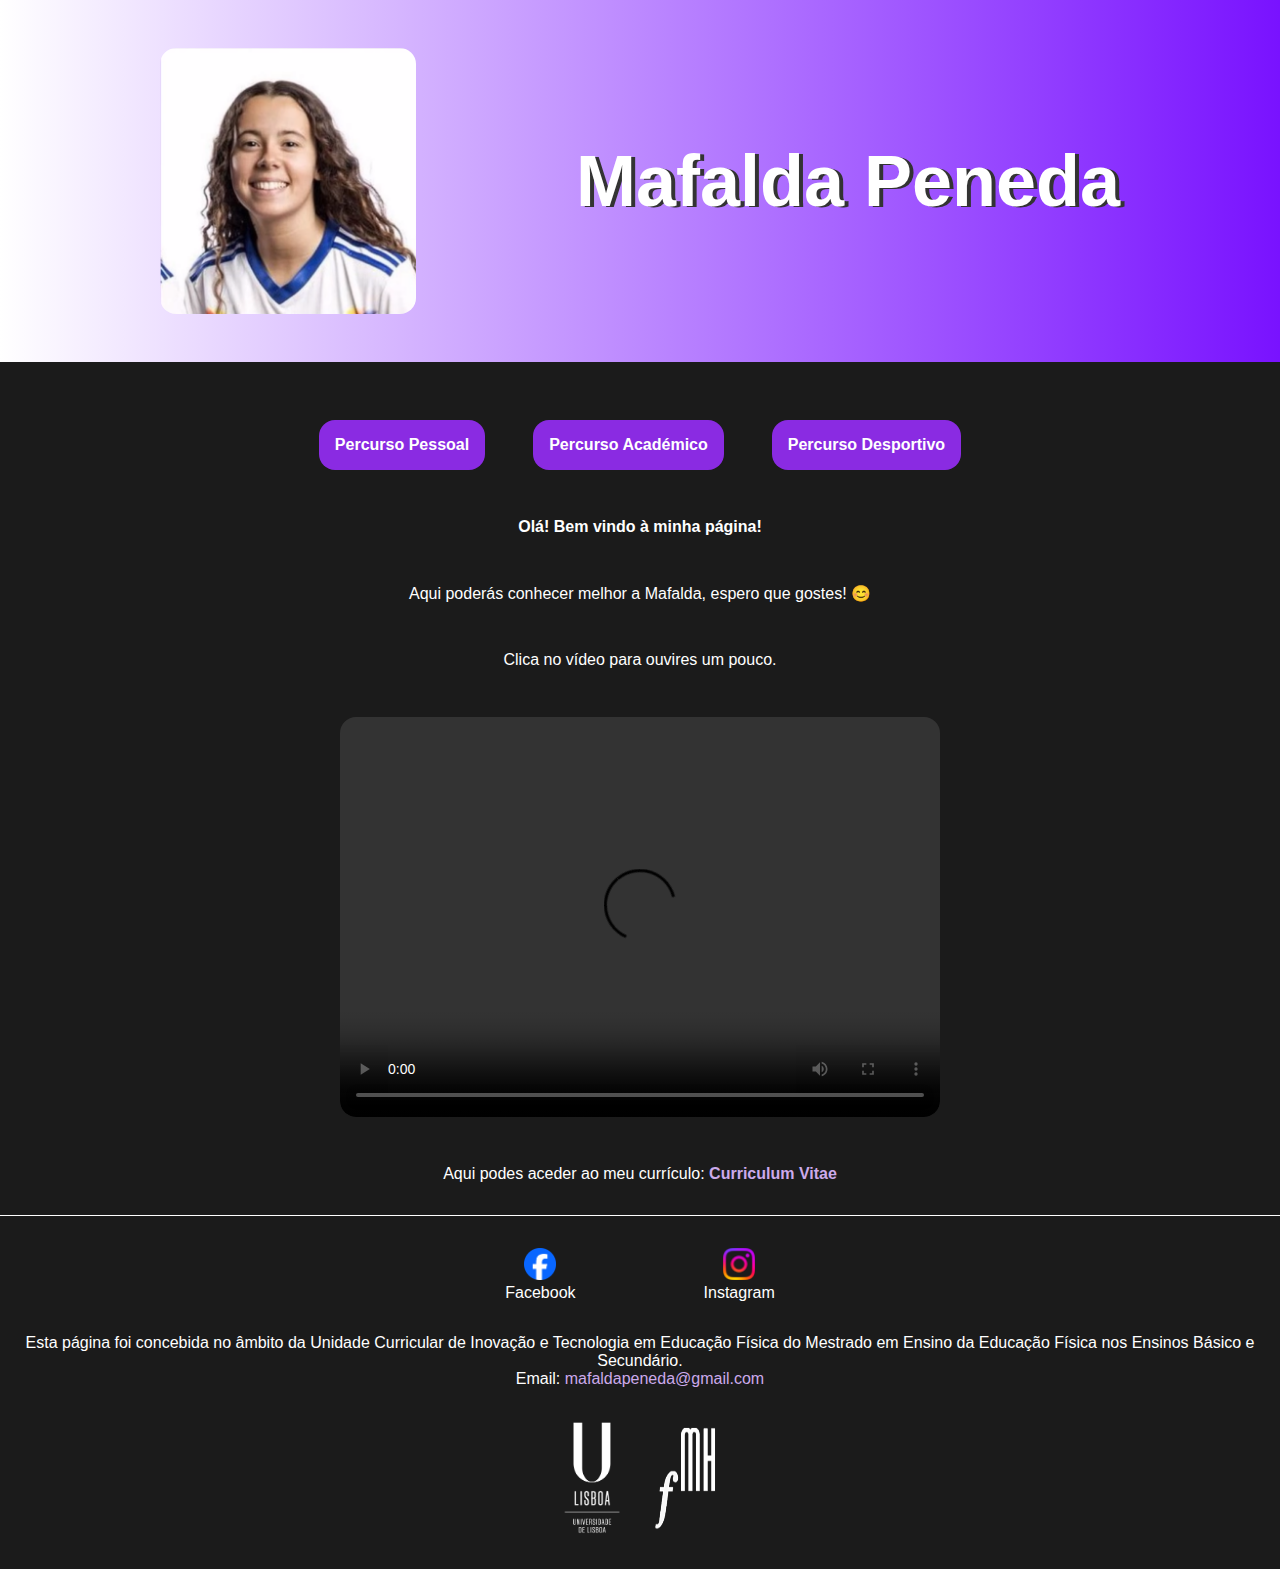
==== index.html @ f4f13cea "first commit" ====
<!DOCTYPE html>
<html lang="en">
    <head>
        <meta charset="UTF-8">
        <meta name="viewport" content="width=device-width, initial-scale=1.0">
        <title>Mafalda Peneda</title>
        <link rel="stylesheet" href="style.css">
    </head>
    <body id="home">
        <header>
            <img src="assets/hero.png" alt="Hero image" id="hero-image">
            <h1>Mafalda Peneda</h1>
        </header>

        <main class="content-grid">
            <nav id="home-links">
                <a href="personal.html" class="home-link">Percurso Pessoal</a>
                <a href="academic.html" class="home-link">Percurso Académico</a>
                <a href="sports.html" class="home-link">Percurso Desportivo</a>
            </nav>
            <p><b>Olá! Bem vindo à minha página!</b></p>
            <p>Aqui poderás conhecer melhor a Mafalda, espero que gostes! 😊</p>
            <br>
            <p>Clica no vídeo para ouvires um pouco.</p>
            <video src="assets/Videos/Apresentação Mafalda.mp4" width="600" height="400" controls>O seu browser não suporta a tag html para vídeo.</video>
            <p>Aqui podes aceder ao meu currículo: <a href="assets/CV MAFALDA.pdf" target="_blank" class="highlight"><b>Curriculum Vitae</b></a></p>
        </main>

        <footer>
            <div id="socials">
                <a href="https://www.facebook.com/mafalda.peneda.7">
                    <figure>
                        <img src="assets/Socials/fb.png" alt="Icon facebook" width="32" height="32">
                        <figcaption>Facebook</figcaption>
                    </figure>
                </a>
                <a href="https://www.instagram.com/mafaldapeneda10/">
                    <figure>
                        <img src="assets/Socials/insta.png" alt="Icon instagram" width="32" height="32">
                        <figcaption>Instagram</figcaption>
                    </figure>
                </a>
            </div>
            <div>
                <p>Esta página foi concebida no âmbito da Unidade Curricular de Inovação e Tecnologia em Educação Física do Mestrado em Ensino da Educação Física nos Ensinos Básico e Secundário.</p>
                <p>Email: <a href="mailto:mafaldapeneda@gmail.com" class="highlight">mafaldapeneda@gmail.com</a></p>
            </div>
            <div id="unis">
                <img src="assets/1200px-ULisboa_logo.svg.png" alt="UL logo" width="58">
                <img src="assets/FMH.png" alt="FMH logo" width="64">
            </div>
        </footer>
    </body>
</html>
---- style.css ----
html {
    font-family: 'Segoe UI', Tahoma, Geneva, Verdana, sans-serif;
}

* {
    margin: 0;
    padding: 0;
}

a {
    text-decoration: none;
    color: inherit;
}

a:hover {
    text-decoration: underline;
}

li {
    list-style: none;
}

#home {
    background-color: rgb(27, 27, 27);
    color: white;
}

header {
    background: linear-gradient(to left, #7912ff, white);
    max-width: 100dvw;
    padding: 3em 0;
    display: flex;
    flex-wrap: wrap;
    align-items: center;
    justify-content: center;
    text-align: center;
    column-gap: 10em;
    row-gap: 3em;
    color: white;
}

#hero-image {
    min-width: 200px;
    max-width: min(20dvw, 350px);
    border-radius: 1em;
}

header h1 {
    font-size: 72px;
    text-shadow: rgb(51, 51, 51) 4px 1px;
    font-family: 'Gill Sans', 'Gill Sans MT', Calibri, 'Trebuchet MS', sans-serif;
}

.content-grid {
    --padding-inline: 2rem;
    --content-max-width: 900px;
    --breakout-max-width: 1300px;

    --content-size : calc(100% - (var(--padding-inline) * 2));
    --breakout-size: calc((var(--breakout-max-width) - var(--content-max-width)) / 2);

    margin: min(10px, 1dvw) min(10px, 1dvw);
    padding-top: 3em;
    row-gap: 3em;
    display: grid;
    place-items: center;
    grid-template-columns:
        [full-width-start] minmax(var(--padding-inline), 1fr)
        [breakout-start] minmax(0, var(--breakout-size))
        [content-start] min(var(--content-size), var(--content-max-width)) [content-end]
        minmax(0, var(--breakout-size)) [breakout-end]
        minmax(var(--padding-inline), 1fr) [full-width-end];
}

.content-grid > :not(.breakout, .full-width),
.full-width > :not(.breakout, .full-width) {
  grid-column: content;
}

.content-grid > .breakout {
  grid-column: breakout;
}

.content-grid > .full-width {
  grid-column: full-width;

  display: grid;
  grid-template-columns: inherit;
}

#home-links {
    display: flex;
    flex-direction: row;
    flex-wrap: wrap;
    gap: 3em;
    justify-content: center;
    color: white;
}

.home-link {
    padding: 1em;
    border-radius: 1em;
    background-color: blueviolet;
    font-weight: bold;
}

video {
    border-radius: 1em;
    height: auto;
    max-width: 100dvw;
}

.personal-section {
    max-width: 50em;
}

.personal-photo {
    margin: 0 2em;
}

#personal-childhood {
    float: left;
}

#personal-sisters {
    float: right;
}

table, th, td {
    border: 1px solid black;
    border-collapse: collapse;
  }

th {
    text-wrap: wrap;
    background-color: #4c6284;
    color: white;
}

th, td {
    text-align: center;
    padding: 1em 2em;
}

footer {
    border-top: 1px solid white;
    padding: 2em 0;
    margin-top: 2em;
    text-align: center;
    display: flex;
    flex-direction: column;
    gap: 2em;
    background-color: rgb(27, 27, 27);
    color: white;
}

#socials {
    display: flex;
    flex-direction: row;
    justify-content: center;
    gap: 10%;
}

.highlight {
    color: rgb(204, 170, 235);
}

#unis {
    display: flex;
    column-gap: 2em;
    row-gap: 1em;
    flex-wrap: wrap;
    justify-content: center;
}
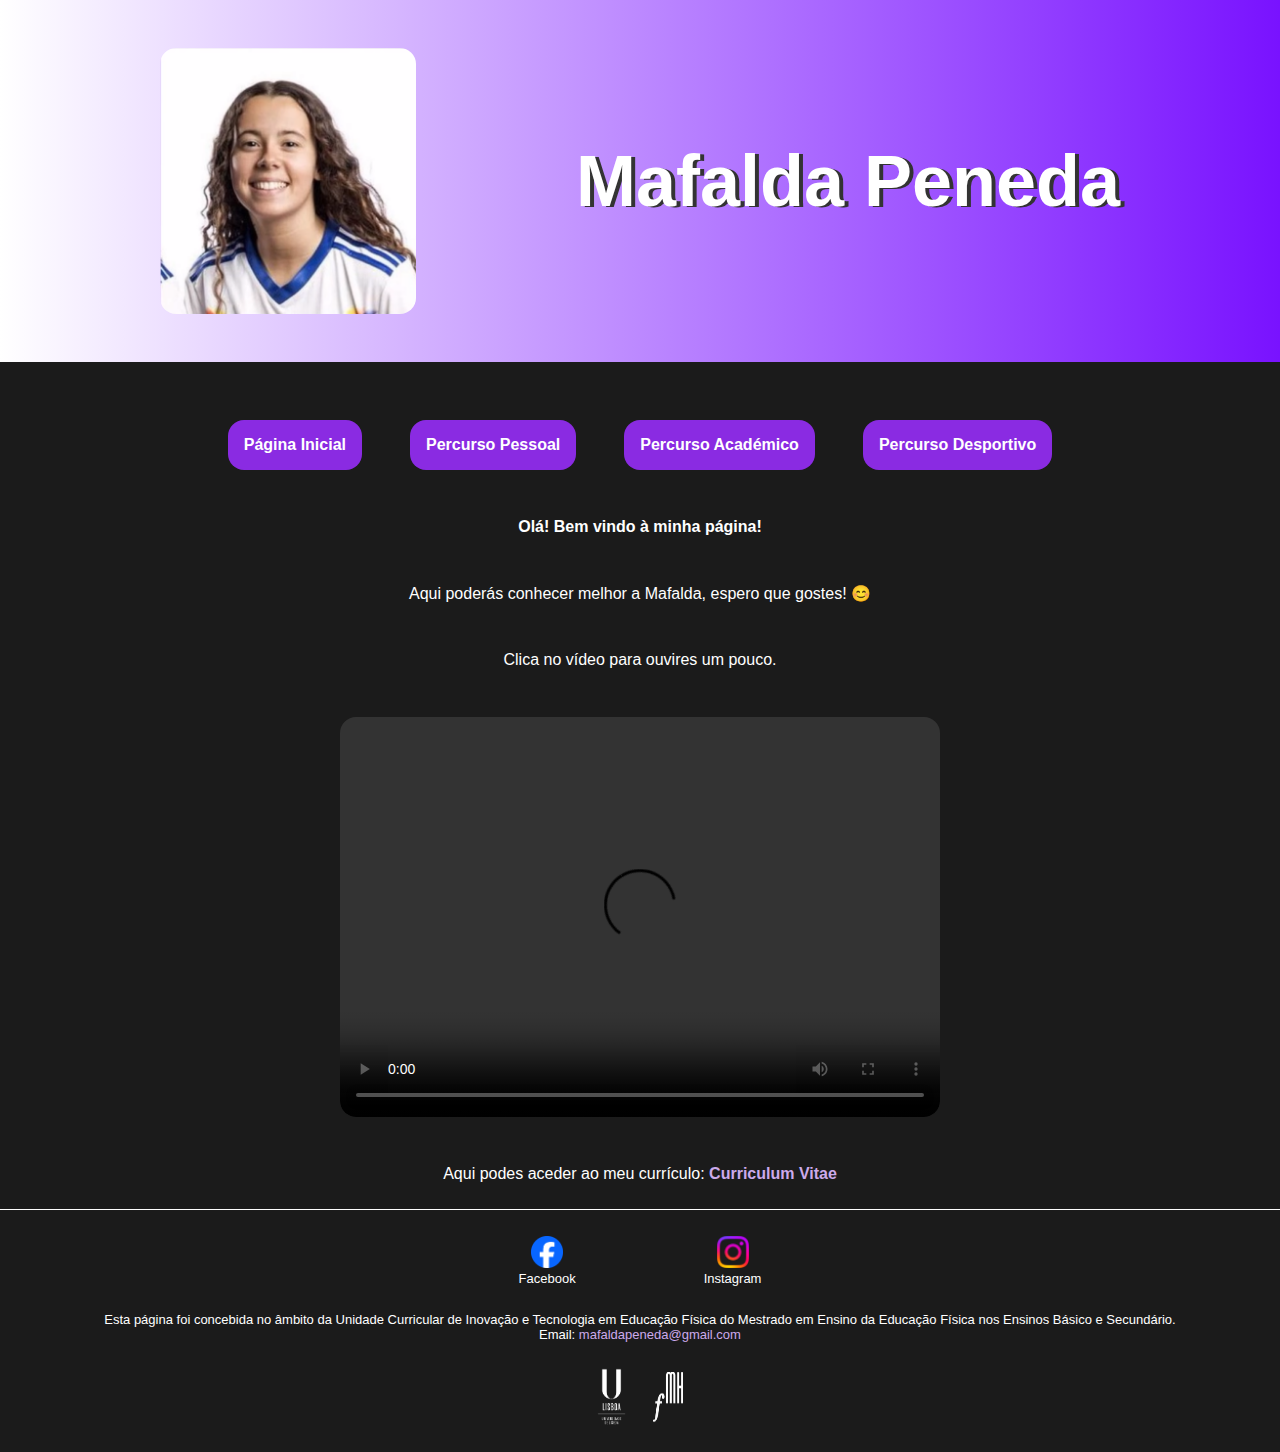
==== commit 2f1704b8: "add home link adjust footer" ====
--- a/index.html
+++ b/index.html
@@ -14,6 +14,7 @@
 
         <main class="content-grid">
             <nav id="home-links">
+                <a href="index.html" class="home-link">Página Inicial</a>
                 <a href="personal.html" class="home-link">Percurso Pessoal</a>
                 <a href="academic.html" class="home-link">Percurso Académico</a>
                 <a href="sports.html" class="home-link">Percurso Desportivo</a>
@@ -22,7 +23,7 @@
             <p>Aqui poderás conhecer melhor a Mafalda, espero que gostes! 😊</p>
             <br>
             <p>Clica no vídeo para ouvires um pouco.</p>
-            <video src="assets/Videos/Apresentação Mafalda.mp4" width="600" height="400" controls>O seu browser não suporta a tag html para vídeo.</video>
+            <video src="https://media.githubusercontent.com/media/pedrocarreiras/site-mafalda-peneda/main/assets/Videos/Apresentação%20Mafalda.mp4" width="600" height="400" controls>O seu browser não suporta a tag html para vídeo.</video>
             <p>Aqui podes aceder ao meu currículo: <a href="assets/CV MAFALDA.pdf" target="_blank" class="highlight"><b>Curriculum Vitae</b></a></p>
         </main>
 
@@ -41,13 +42,13 @@
                     </figure>
                 </a>
             </div>
-            <div>
+            <div class="footer-text">
                 <p>Esta página foi concebida no âmbito da Unidade Curricular de Inovação e Tecnologia em Educação Física do Mestrado em Ensino da Educação Física nos Ensinos Básico e Secundário.</p>
                 <p>Email: <a href="mailto:mafaldapeneda@gmail.com" class="highlight">mafaldapeneda@gmail.com</a></p>
             </div>
             <div id="unis">
-                <img src="assets/1200px-ULisboa_logo.svg.png" alt="UL logo" width="58">
-                <img src="assets/FMH.png" alt="FMH logo" width="64">
+                <img src="assets/1200px-ULisboa_logo.svg.png" alt="UL logo" width="29">
+                <img src="assets/FMH.png" alt="FMH logo" width="32">
             </div>
         </footer>
     </body>
--- a/style.css
+++ b/style.css
@@ -142,6 +142,24 @@
     padding: 1em 2em;
 }
 
+.academic-photos, .sport-photos {
+    display: flex;
+    flex-wrap: wrap;
+    gap: 3em;
+    justify-items: center;
+    justify-content: center;
+}
+
+.academic-photos img {
+    max-height: 300px;
+    max-width: 100dvw;
+}
+
+.sport-photos img {
+    max-height: 200px;
+    max-width: 100dvw;
+}
+
 footer {
     border-top: 1px solid white;
     padding: 2em 0;
@@ -152,6 +170,12 @@
     gap: 2em;
     background-color: rgb(27, 27, 27);
     color: white;
+    font-size: small;
+}
+
+.footer-text {
+    padding: 0 5em;
+    align-self: center;
 }
 
 #socials {
@@ -165,6 +189,10 @@
     color: rgb(204, 170, 235);
 }
 
+.highlight-dark {
+    color: rgb(153, 76, 224);
+}
+
 #unis {
     display: flex;
     column-gap: 2em;
